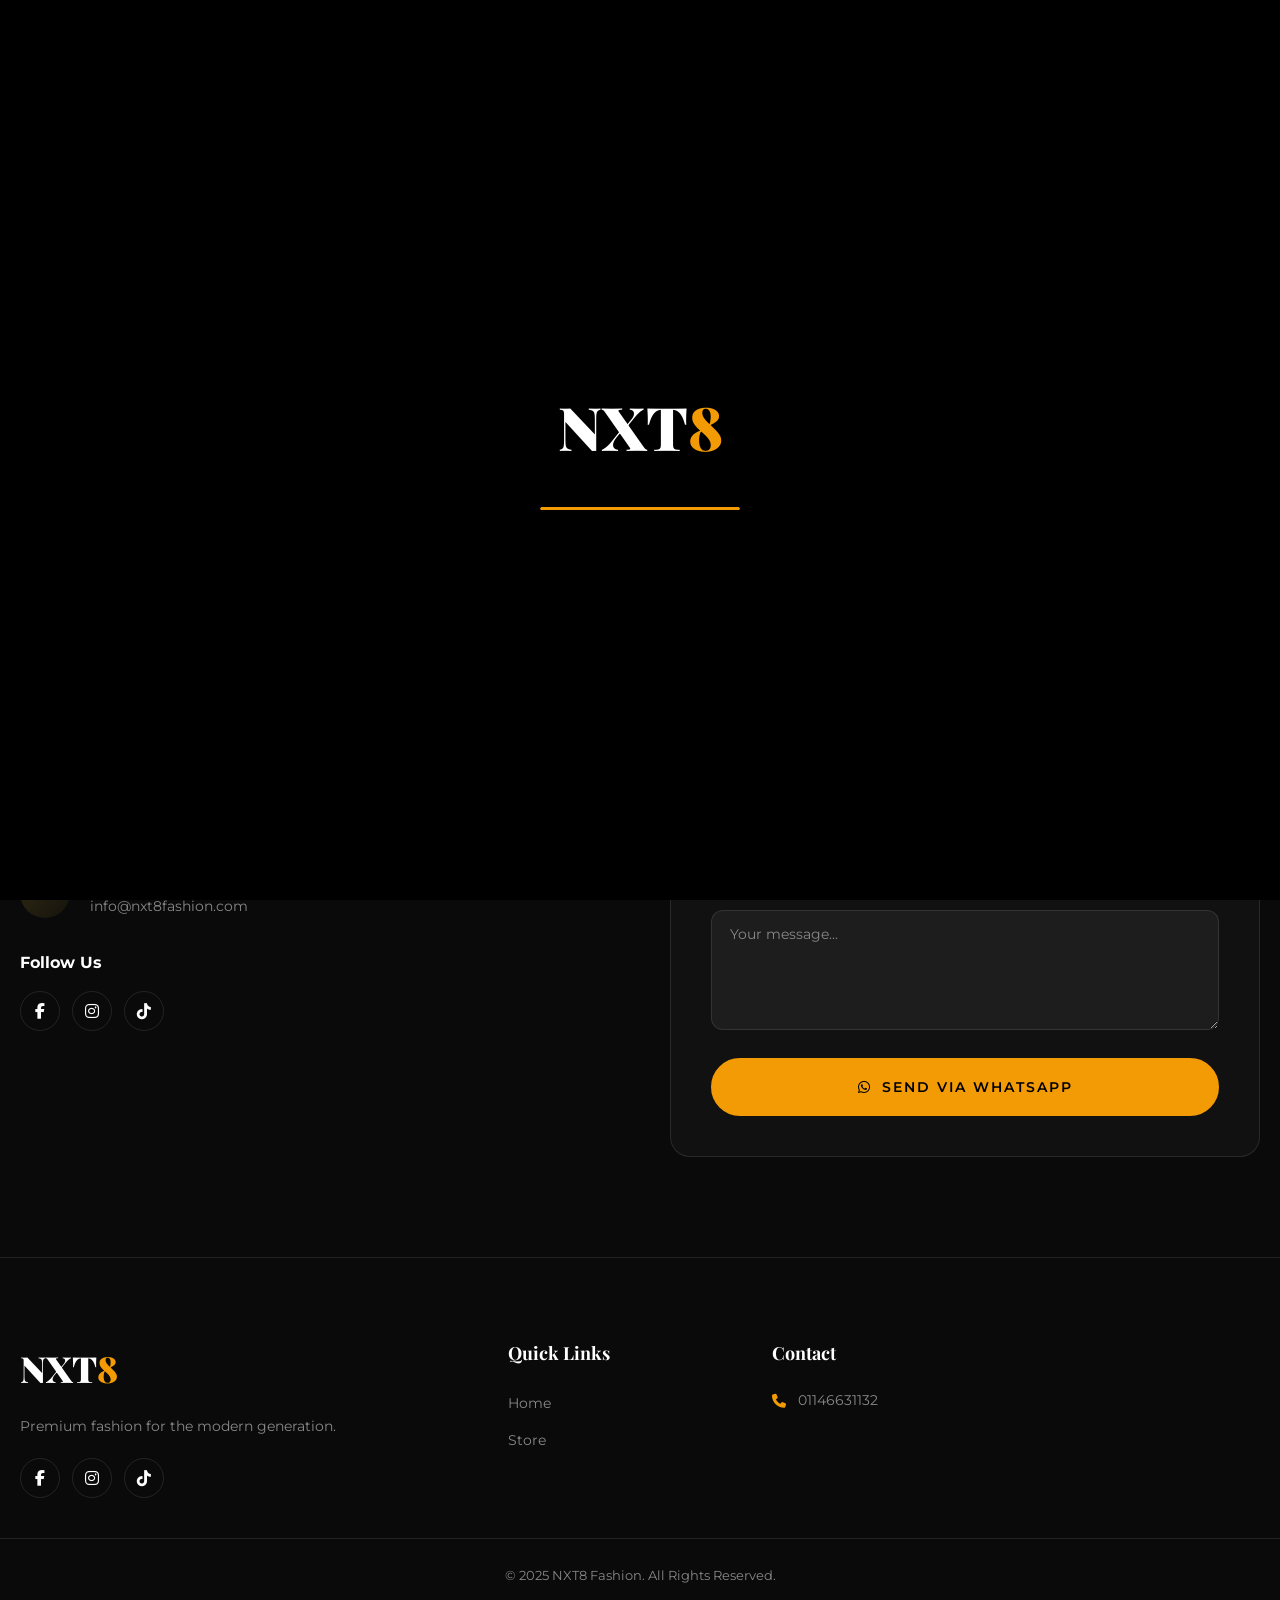
==== contact.html @ 3cc90056 "Add files via upload" ====
<!DOCTYPE html>
<html lang="en">
<head>
    <meta charset="UTF-8">
    <meta name="viewport" content="width=device-width, initial-scale=1.0">
    <title>NXT8 Fashion | Contact Us</title>
    <link rel="stylesheet" href="style.css">
    <link rel="stylesheet" href="https://cdnjs.cloudflare.com/ajax/libs/font-awesome/6.5.0/css/all.min.css">
    <link href="https://fonts.googleapis.com/css2?family=Playfair+Display:wght@400;500;600;700;800;900&family=Montserrat:wght@300;400;500;600;700;800&family=Cormorant+Garamond:wght@300;400;500;600;700&display=swap" rel="stylesheet">
</head>
<body>
    <div class="loader" id="loader">
        <div class="loader-content">
            <div class="loader-logo">NXT<span>8</span></div>
            <div class="loader-bar"><div class="loader-progress"></div></div>
        </div>
    </div>

    <nav class="navbar navbar-dark" id="navbar">
        <div class="nav-container">
            <a href="index.html" class="nav-logo">
                <img src="logo.png" alt="NXT8" class="logo-img" onerror="this.style.display='none'; this.nextElementSibling.style.display='block';">
                <span class="logo-text" style="display:none;">NXT<span class="gold">8</span></span>
            </a>
            <ul class="nav-links" id="navLinks">
                <li><a href="index.html">Home</a></li>
                <li><a href="products.html">Store</a></li>
                <li><a href="about.html">About</a></li>
                <li><a href="services.html">Services</a></li>
                <li><a href="contact.html" class="active">Contact</a></li>
                <li><a href="admin.html" class="admin-link"><i class="fas fa-lock"></i> Admin</a></li>
            </ul>
            <div class="nav-actions">
                <div class="cart-icon" id="cartIcon"><i class="fas fa-shopping-bag"></i><span class="cart-count" id="cartCount">0</span></div>
                <div class="hamburger" id="hamburger"><span></span><span></span><span></span></div>
            </div>
        </div>
    </nav>

    <div class="cart-sidebar" id="cartSidebar">
        <div class="cart-header"><h3>Shopping Bag</h3><button class="cart-close" id="cartClose"><i class="fas fa-times"></i></button></div>
        <div class="cart-items" id="cartItems"></div>
        <div class="cart-footer">
            <div class="cart-total"><span>Total:</span><span id="cartTotal">EGP 0</span></div>
            <button class="btn btn-gold btn-full" onclick="checkoutWhatsApp()">Order via WhatsApp</button>
        </div>
    </div>
    <div class="cart-overlay" id="cartOverlay"></div>

    <section class="page-header">
        <div class="page-header-overlay"></div>
        <div class="container">
            <h1>Contact <span class="gold-text">Us</span></h1>
            <nav class="breadcrumb"><a href="index.html">Home</a> <span>/</span> <span>Contact</span></nav>
        </div>
    </section>

    <section class="section contact-section">
        <div class="container">
            <div class="contact-grid">
                <!-- Contact Info -->
                <div class="contact-info-side" data-aos="fade-right">
                    <h2>Get In <span class="gold-text">Touch</span></h2>
                    <p>Have a question? We'd love to hear from you. Send us a message and we'll respond as soon as possible.</p>
                    <div class="contact-details">
                        <div class="contact-detail">
                            <div class="contact-detail-icon"><i class="fas fa-phone"></i></div>
                            <div>
                                <h4>Phone</h4>
                                <p>01146631132</p>
                            </div>
                        </div>
                        <div class="contact-detail">
                            <div class="contact-detail-icon"><i class="fab fa-whatsapp"></i></div>
                            <div>
                                <h4>WhatsApp</h4>
                                <p>01102612084</p>
                            </div>
                        </div>
                        <div class="contact-detail">
                            <div class="contact-detail-icon"><i class="fas fa-map-marker-alt"></i></div>
                            <div>
                                <h4>Location</h4>
                                <p>Egypt</p>
                            </div>
                        </div>
                        <div class="contact-detail">
                            <div class="contact-detail-icon"><i class="fas fa-envelope"></i></div>
                            <div>
                                <h4>Email</h4>
                                <p>info@nxt8fashion.com</p>
                            </div>
                        </div>
                    </div>
                    <div class="contact-social">
                        <h4>Follow Us</h4>
                        <div class="footer-social">
                            <a href="https://www.facebook.com/profile.php?id=61591100455602" target="_blank"><i class="fab fa-facebook-f"></i></a>
                            <a href="https://www.instagram.com/nxt8fashion221" target="_blank"><i class="fab fa-instagram"></i></a>
                            <a href="https://www.tiktok.com/@nxt8.fashion" target="_blank"><i class="fab fa-tiktok"></i></a>
                        </div>
                    </div>
                </div>
                <!-- Contact Form -->
                <div class="contact-form-side" data-aos="fade-left">
                    <form class="contact-form" id="contactForm">
                        <h3>Send Us a Message</h3>
                        <div class="form-group">
                            <label>Full Name</label>
                            <input type="text" id="contactName" placeholder="Your name" required>
                        </div>
                        <div class="form-group">
                            <label>Phone Number</label>
                            <input type="tel" id="contactPhone" placeholder="Your phone number" required>
                        </div>
                        <div class="form-group">
                            <label>Email Address</label>
                            <input type="email" id="contactEmail" placeholder="Your email" required>
                        </div>
                        <div class="form-group">
                            <label>Message</label>
                            <textarea id="contactMessage" rows="5" placeholder="Your message..." required></textarea>
                        </div>
                        <button type="submit" class="btn btn-gold btn-full btn-lg">
                            <i class="fab fa-whatsapp"></i> Send via WhatsApp
                        </button>
                    </form>
                </div>
            </div>
        </div>
    </section>

    <footer class="footer">
        <div class="footer-top">
            <div class="container">
                <div class="footer-grid">
                    <div class="footer-col">
                        <div class="footer-logo">NXT<span class="gold">8</span></div>
                        <p>Premium fashion for the modern generation.</p>
                        <div class="footer-social">
                            <a href="https://www.facebook.com/profile.php?id=61591100455602" target="_blank"><i class="fab fa-facebook-f"></i></a>
                            <a href="https://www.instagram.com/nxt8fashion221" target="_blank"><i class="fab fa-instagram"></i></a>
                            <a href="https://www.tiktok.com/@nxt8.fashion" target="_blank"><i class="fab fa-tiktok"></i></a>
                        </div>
                    </div>
                    <div class="footer-col">
                        <h4>Quick Links</h4>
                        <ul><li><a href="index.html">Home</a></li><li><a href="products.html">Store</a></li></ul>
                    </div>
                    <div class="footer-col">
                        <h4>Contact</h4>
                        <ul class="contact-info"><li><i class="fas fa-phone"></i> 01146631132</li></ul>
                    </div>
                </div>
            </div>
        </div>
        <div class="footer-bottom"><div class="container"><p>&copy; 2025 NXT8 Fashion. All Rights Reserved.</p></div></div>
    </footer>

    <a href="https://wa.me/201102612084" target="_blank" class="whatsapp-float"><i class="fab fa-whatsapp"></i></a>
    <button class="back-to-top" id="backToTop"><i class="fas fa-chevron-up"></i></button>
    <script src="script.js"></script>
</body>
</html>
---- style.css ----
/* ============================================
   NXT8 FASHION - Premium Clothing Store
   ============================================ */

/* ---- Root Variables ---- */
:root {
    --black: #000000;
    --dark: #0a0a0a;
    --dark-2: #111111;
    --dark-3: #1a1a1a;
    --dark-4: #222222;
    --gray: #888888;
    --light-gray: #cccccc;
    --white: #ffffff;
    --gold: #f29b05;
    --gold-light: #f29b05;
    --gold-dark:  #f29b05;
    --bg-primary: #0a0a0a;
    --bg-secondary: #111111;
    --bg-card: rgba(255,255,255,0.03);
    --glass: rgba(255,255,255,0.05);
    --glass-border: rgba(255,255,255,0.1);
    --transition: all 0.4s cubic-bezier(0.25, 0.46, 0.45, 0.94);
    --shadow: 0 20px 60px rgba(0,0,0,0.5);
    --shadow-gold: 0 10px 40px rgba(212,175,55,0.2);
    --font-primary: 'Montserrat', sans-serif;
    --font-display: 'Playfair Display', serif;
    --font-elegant: 'Cormorant Garamond', serif;
}

/* ---- Reset ---- */
*, *::before, *::after {
    margin: 0;
    padding: 0;
    box-sizing: border-box;
}

html {
    scroll-behavior: smooth;
    font-size: 16px;
    overflow-x: hidden;
}

body {
    font-family: var(--font-primary);
    background: var(--bg-primary);
    color: var(--white);
    line-height: 1.7;
    overflow-x: hidden;
    -webkit-font-smoothing: antialiased;
}

a {
    text-decoration: none;
    color: inherit;
    transition: var(--transition);
}

img {
    max-width: 100%;
    display: block;
}

ul {
    list-style: none;
}

.container {
    max-width: 1300px;
    margin: 0 auto;
    padding: 0 20px;
}

.text-center {
    text-align: center;
}

.gold-text {
    color: var(--gold);
}

.gold {
    color: var(--gold);
}

/* ---- Selection ---- */
::selection {
    background: var(--gold);
    color: var(--black);
}

/* ---- Scrollbar ---- */
::-webkit-scrollbar {
    width: 8px;
}
::-webkit-scrollbar-track {
    background: var(--dark);
}
::-webkit-scrollbar-thumb {
    background: var(--gold);
    border-radius: 4px;
}

/* ============================================
   LOADER
   ============================================ */
.loader {
    position: fixed;
    top: 0;
    left: 0;
    width: 100%;
    height: 100%;
    background: var(--black);
    display: flex;
    align-items: center;
    justify-content: center;
    z-index: 99999;
    transition: opacity 0.6s, visibility 0.6s;
}

.loader.hidden {
    opacity: 0;
    visibility: hidden;
}

.loader-content {
    text-align: center;
}

.loader-logo {
    font-family: var(--font-display);
    font-size: 60px;
    font-weight: 900;
    color: var(--white);
    margin-bottom: 30px;
    animation: pulse 1.5s infinite;
}

.loader-logo span {
    color: var(--gold);
}

.loader-bar {
    width: 200px;
    height: 3px;
    background: var(--dark-3);
    border-radius: 3px;
    overflow: hidden;
    margin: 0 auto 15px;
}

.loader-progress {
    width: 0;
    height: 100%;
    background: linear-gradient(90deg, var(--gold), var(--gold-light));
    border-radius: 3px;
    animation: loading 1.5s ease-in-out forwards;
}

.loader-text {
    color: var(--gray);
    font-size: 12px;
    letter-spacing: 3px;
    text-transform: uppercase;
}

@keyframes loading {
    0% { width: 0; }
    100% { width: 100%; }
}

@keyframes pulse {
    0%, 100% { opacity: 1; }
    50% { opacity: 0.5; }
}

/* ============================================
   CUSTOM CURSOR
   ============================================ */
.custom-cursor {
    width: 8px;
    height: 8px;
    background: var(--gold);
    border-radius: 50%;
    position: fixed;
    pointer-events: none;
    z-index: 99998;
    transition: transform 0.1s;
}

.cursor-follower {
    width: 35px;
    height: 35px;
    border: 1px solid var(--gold);
    border-radius: 50%;
    position: fixed;
    pointer-events: none;
    z-index: 99997;
    transition: transform 0.3s, width 0.3s, height 0.3s;
    transform: translate(-50%, -50%);
}

@media (max-width: 768px) {
    .custom-cursor, .cursor-follower {
        display: none;
    }
}

/* ============================================
   NAVIGATION
   ============================================ */
.navbar {
    position: fixed;
    top: 0;
    left: 0;
    width: 100%;
    z-index: 1000;
    padding: 20px 0;
    transition: var(--transition);
}

.navbar.scrolled {
    background: rgba(10,10,10,0.95);
    backdrop-filter: blur(20px);
    padding: 12px 0;
    border-bottom: 1px solid var(--glass-border);
}

.navbar-dark {
    background: rgba(10,10,10,0.95);
    backdrop-filter: blur(20px);
    border-bottom: 1px solid var(--glass-border);
}

.nav-container {
    max-width: 1300px;
    margin: 0 auto;
    padding: 0 20px;
    display: flex;
    align-items: center;
    justify-content: space-between;
}

.nav-logo {
    display: flex;
    align-items: center;
}

.logo-img {
    height: 45px;
    width: auto;
}

.logo-text {
    font-family: var(--font-display);
    font-size: 32px;
    font-weight: 900;
    letter-spacing: 2px;
}

.nav-links {
    display: flex;
    align-items: center;
    gap: 35px;
}

.nav-links a {
    font-size: 13px;
    font-weight: 500;
    letter-spacing: 2px;
    text-transform: uppercase;
    color: var(--light-gray);
    position: relative;
    padding: 5px 0;
}

.nav-links a::after {
    content: '';
    position: absolute;
    bottom: 0;
    left: 0;
    width: 0;
    height: 2px;
    background: var(--gold);
    transition: var(--transition);
}

.nav-links a:hover,
.nav-links a.active {
    color: var(--gold);
}

.nav-links a:hover::after,
.nav-links a.active::after {
    width: 100%;
}

.admin-link {
    color: var(--gold) !important;
    font-size: 12px !important;
}

.nav-actions {
    display: flex;
    align-items: center;
    gap: 20px;
}

.cart-icon {
    position: relative;
    cursor: pointer;
    font-size: 20px;
    color: var(--white);
    transition: var(--transition);
}

.cart-icon:hover {
    color: var(--gold);
}

.cart-count {
    position: absolute;
    top: -8px;
    right: -10px;
    background: var(--gold);
    color: var(--black);
    font-size: 10px;
    font-weight: 700;
    width: 18px;
    height: 18px;
    border-radius: 50%;
    display: flex;
    align-items: center;
    justify-content: center;
}

.hamburger {
    display: none;
    flex-direction: column;
    gap: 5px;
    cursor: pointer;
    z-index: 1001;
}

.hamburger span {
    width: 25px;
    height: 2px;
    background: var(--white);
    transition: var(--transition);
}

.hamburger.active span:nth-child(1) {
    transform: rotate(45deg) translate(5px, 5px);
}

.hamburger.active span:nth-child(2) {
    opacity: 0;
}

.hamburger.active span:nth-child(3) {
    transform: rotate(-45deg) translate(5px, -5px);
}

@media (max-width: 968px) {
    .hamburger {
        display: flex;
    }
    .nav-links {
        position: fixed;
        top: 0;
        right: -100%;
        width: 300px;
        height: 100vh;
        background: rgba(10,10,10,0.98);
        backdrop-filter: blur(20px);
        flex-direction: column;
        justify-content: center;
        gap: 30px;
        transition: var(--transition);
        border-left: 1px solid var(--glass-border);
    }
    .nav-links.active {
        right: 0;
    }
    .nav-links a {
        font-size: 16px;
    }
}

/* ============================================
   CART SIDEBAR
   ============================================ */
.cart-sidebar {
    position: fixed;
    top: 0;
    right: -420px;
    width: 400px;
    max-width: 100%;
    height: 100vh;
    background: var(--dark-2);
    z-index: 10001;
    transition: var(--transition);
    display: flex;
    flex-direction: column;
    border-left: 1px solid var(--glass-border);
}

.cart-sidebar.active {
    right: 0;
}

.cart-header {
    display: flex;
    justify-content: space-between;
    align-items: center;
    padding: 25px;
    border-bottom: 1px solid var(--glass-border);
}

.cart-header h3 {
    font-family: var(--font-display);
    font-size: 22px;
}

.cart-close {
    background: none;
    border: none;
    color: var(--white);
    font-size: 20px;
    cursor: pointer;
    transition: var(--transition);
}

.cart-close:hover {
    color: var(--gold);
    transform: rotate(90deg);
}

.cart-items {
    flex: 1;
    overflow-y: auto;
    padding: 20px;
}

.cart-item {
    display: flex;
    gap: 15px;
    padding: 15px 0;
    border-bottom: 1px solid var(--glass-border);
    animation: fadeInUp 0.3s ease;
}

.cart-item-img {
    width: 80px;
    height: 80px;
    border-radius: 10px;
    overflow: hidden;
    background: var(--dark-3);
    flex-shrink: 0;
    display: flex;
    align-items: center;
    justify-content: center;
}

.cart-item-img img {
    width: 100%;
    height: 100%;
    object-fit: cover;
}

.cart-item-img i {
    font-size: 24px;
    color: var(--gray);
}

.cart-item-info {
    flex: 1;
}

.cart-item-info h4 {
    font-size: 14px;
    margin-bottom: 5px;
}

.cart-item-info p {
    font-size: 12px;
    color: var(--gray);
}

.cart-item-price {
    color: var(--gold);
    font-weight: 600;
    font-size: 14px;
    margin-top: 5px;
}

.cart-item-remove {
    background: none;
    border: none;
    color: #f44336;
    cursor: pointer;
    font-size: 14px;
    align-self: flex-start;
    transition: var(--transition);
}

.cart-item-remove:hover {
    transform: scale(1.2);
}

.cart-footer {
    padding: 25px;
    border-top: 1px solid var(--glass-border);
}

.cart-total {
    display: flex;
    justify-content: space-between;
    font-size: 18px;
    font-weight: 700;
    margin-bottom: 15px;
    font-family: var(--font-display);
}

.cart-total span:last-child {
    color: var(--gold);
}

.cart-overlay {
    position: fixed;
    top: 0;
    left: 0;
    width: 100%;
    height: 100%;
    background: rgba(0,0,0,0.7);
    z-index: 10000;
    opacity: 0;
    visibility: hidden;
    transition: var(--transition);
}

.cart-overlay.active {
    opacity: 1;
    visibility: visible;
}

/* ============================================
   BUTTONS
   ============================================ */
.btn {
    display: inline-flex;
    align-items: center;
    gap: 10px;
    padding: 14px 35px;
    border: 2px solid transparent;
    border-radius: 50px;
    font-family: var(--font-primary);
    font-size: 13px;
    font-weight: 600;
    letter-spacing: 2px;
    text-transform: uppercase;
    cursor: pointer;
    transition: var(--transition);
    position: relative;
    overflow: hidden;
}

.btn-gold {
    background: linear-gradient(135deg, var(--gold), var(--gold-dark));
    color: var(--black);
    border-color: var(--gold);
}

.btn-gold:hover {
    background: transparent;
    color: var(--gold);
    box-shadow: var(--shadow-gold);
    transform: translateY(-2px);
}

.btn-outline {
    background: transparent;
    color: var(--white);
    border-color: var(--white);
}

.btn-outline:hover {
    background: var(--white);
    color: var(--black);
    transform: translateY(-2px);
}

.btn-lg {
    padding: 18px 45px;
    font-size: 14px;
}

.btn-sm {
    padding: 10px 20px;
    font-size: 11px;
}

.btn-full {
    width: 100%;
    justify-content: center;
}

/* ============================================
   HERO SECTION
   ============================================ */
.hero {
    position: relative;
    height: 100vh;
    min-height: 700px;
    display: flex;
    align-items: center;
    justify-content: center;
    overflow: hidden;
}

.hero-bg {
    position: absolute;
    top: 0;
    left: 0;
    width: 100%;
    height: 100%;
    background:
        linear-gradient(135deg, rgba(0,0,0,0.8) 0%, rgba(0,0,0,0.4) 50%, rgba(0,0,0,0.8) 100%),
        linear-gradient(45deg, #0a0a0a, #1a1a2e, #16213e, #0a0a0a);
    background-size: 400% 400%;
    animation: gradientShift 15s ease infinite;
}

@keyframes gradientShift {
    0% { background-position: 0% 50%; }
    50% { background-position: 100% 50%; }
    100% { background-position: 0% 50%; }
}

.hero-overlay {
    position: absolute;
    top: 0;
    left: 0;
    width: 100%;
    height: 100%;
    background: radial-gradient(ellipse at center, transparent 0%, rgba(0,0,0,0.5) 100%);
}

.hero-particles {
    position: absolute;
    top: 0;
    left: 0;
    width: 100%;
    height: 100%;
}

.particle {
    position: absolute;
    width: 4px;
    height: 4px;
    background: var(--gold);
    border-radius: 50%;
    opacity: 0;
    animation: float 6s infinite;
}

@keyframes float {
    0% { opacity: 0; transform: translateY(100vh) scale(0); }
    50% { opacity: 0.6; }
    100% { opacity: 0; transform: translateY(-100px) scale(1); }
}

.hero-content {
    position: relative;
    z-index: 2;
    text-align: center;
    padding: 0 20px;
    max-width: 900px;
}

.hero-badge {
    display: inline-block;
    padding: 10px 30px;
    border: 1px solid var(--gold);
    border-radius: 50px;
    font-size: 12px;
    letter-spacing: 4px;
    color: var(--gold);
    margin-bottom: 30px;
    animation: fadeInDown 1s ease;
}

.hero-title {
    font-family: var(--font-display);
    font-size: clamp(40px, 8vw, 90px);
    font-weight: 900;
    line-height: 1.1;
    margin-bottom: 25px;
    animation: fadeInUp 1s ease 0.2s both;
}

.hero-line {
    display: block;
}

.hero-subtitle {
    font-size: clamp(14px, 2vw, 18px);
    color: var(--light-gray);
    max-width: 600px;
    margin: 0 auto 40px;
    animation: fadeInUp 1s ease 0.4s both;
}

.hero-buttons {
    display: flex;
    gap: 20px;
    justify-content: center;
    flex-wrap: wrap;
    animation: fadeInUp 1s ease 0.6s both;
}

.hero-stats {
    display: flex;
    justify-content: center;
    gap: 60px;
    margin-top: 60px;
    animation: fadeInUp 1s ease 0.8s both;
}

.stat-item {
    text-align: center;
}

.stat-number {
    font-family: var(--font-display);
    font-size: 36px;
    font-weight: 700;
    color: var(--gold);
    display: block;
}

.stat-label {
    font-size: 12px;
    letter-spacing: 2px;
    text-transform: uppercase;
    color: var(--gray);
}

.hero-scroll {
    position: absolute;
    bottom: 40px;
    left: 50%;
    transform: translateX(-50%);
    z-index: 2;
}

.scroll-indicator {
    display: flex;
    flex-direction: column;
    align-items: center;
    gap: 10px;
    color: var(--gray);
    font-size: 11px;
    letter-spacing: 3px;
    text-transform: uppercase;
}

.scroll-line {
    width: 1px;
    height: 40px;
    background: linear-gradient(to bottom, var(--gold), transparent);
    animation: scrollLine 2s infinite;
}

@keyframes scrollLine {
    0% { height: 0; opacity: 0; }
    50% { height: 40px; opacity: 1; }
    100% { height: 0; opacity: 0; }
}

@keyframes fadeInUp {
    from { opacity: 0; transform: translateY(30px); }
    to { opacity: 1; transform: translateY(0); }
}

@keyframes fadeInDown {
    from { opacity: 0; transform: translateY(-30px); }
    to { opacity: 1; transform: translateY(0); }
}

/* ============================================
   SECTIONS
   ============================================ */
.section {
    padding: 100px 0;
}

.section-header {
    text-align: center;
    margin-bottom: 60px;
}

.section-tag {
    display: inline-block;
    font-size: 12px;
    letter-spacing: 4px;
    text-transform: uppercase;
    color: var(--gold);
    margin-bottom: 15px;
}

.section-title {
    font-family: var(--font-display);
    font-size: clamp(30px, 5vw, 48px);
    font-weight: 700;
    margin-bottom: 15px;
}

.section-line {
    width: 60px;
    height: 3px;
    background: var(--gold);
    margin: 0 auto;
}

/* ============================================
   CATEGORIES
   ============================================ */
.categories-grid {
    display: grid;
    grid-template-columns: repeat(4, 1fr);
    gap: 25px;
}

.category-card {
    position: relative;
    border-radius: 20px;
    overflow: hidden;
    height: 350px;
    cursor: pointer;
    transition: var(--transition);
}

.category-card:hover {
    transform: translateY(-10px);
    box-shadow: var(--shadow);
}

.category-img {
    width: 100%;
    height: 100%;
    display: flex;
    align-items: center;
    justify-content: center;
    transition: var(--transition);
}

.category-card:hover .category-img {
    transform: scale(1.05);
}

.category-overlay {
    position: absolute;
    bottom: 0;
    left: 0;
    width: 100%;
    padding: 30px;
    background: linear-gradient(to top, rgba(0,0,0,0.9), transparent);
}

.category-overlay h3 {
    font-family: var(--font-display);
    font-size: 24px;
    margin-bottom: 5px;
}

.category-overlay p {
    font-size: 13px;
    color: var(--gold);
}

.category-arrow {
    position: absolute;
    right: 30px;
    bottom: 30px;
    width: 40px;
    height: 40px;
    background: var(--gold);
    color: var(--black);
    border-radius: 50%;
    display: flex;
    align-items: center;
    justify-content: center;
    transform: translateX(10px);
    opacity: 0;
    transition: var(--transition);
}

.category-card:hover .category-arrow {
    transform: translateX(0);
    opacity: 1;
}

@media (max-width: 968px) {
    .categories-grid {
        grid-template-columns: repeat(2, 1fr);
    }
    .category-card {
        height: 250px;
    }
}

@media (max-width: 480px) {
    .categories-grid {
        grid-template-columns: 1fr;
    }
}

/* ============================================
   PRODUCT CARDS
   ============================================ */
.products-slider {
    display: flex;
    gap: 25px;
    overflow-x: auto;
    scroll-snap-type: x mandatory;
    -webkit-overflow-scrolling: touch;
    padding: 20px 0;
    scrollbar-width: none;
}

.products-slider::-webkit-scrollbar {
    display: none;
}

.slider-controls {
    display: flex;
    justify-content: center;
    gap: 15px;
    margin-top: 30px;
}

.slider-btn {
    width: 50px;
    height: 50px;
    border-radius: 50%;
    border: 1px solid var(--glass-border);
    background: var(--glass);
    color: var(--white);
    cursor: pointer;
    transition: var(--transition);
    display: flex;
    align-items: center;
    justify-content: center;
    font-size: 16px;
}

.slider-btn:hover {
    background: var(--gold);
    color: var(--black);
    border-color: var(--gold);
}

.product-card {
    flex: 0 0 280px;
    scroll-snap-align: start;
    background: var(--bg-card);
    border: 1px solid var(--glass-border);
    border-radius: 20px;
    overflow: hidden;
    transition: var(--transition);
    position: relative;
}

.product-card:hover {
    transform: translateY(-10px);
    box-shadow: var(--shadow);
    border-color: rgba(212,175,55,0.3);
}

.product-image {
    position: relative;
    height: 300px;
    background: var(--dark-3);
    overflow: hidden;
    display: flex;
    align-items: center;
    justify-content: center;
}

.product-image img {
    width: 100%;
    height: 100%;
    object-fit: cover;
    transition: var(--transition);
}

.product-card:hover .product-image img {
    transform: scale(1.1);
}

.product-image .placeholder-icon {
    font-size: 60px;
    color: var(--dark-4);
}

.product-badge {
    position: absolute;
    top: 15px;
    left: 15px;
    padding: 6px 14px;
    background: var(--gold);
    color: var(--black);
    font-size: 11px;
    font-weight: 700;
    border-radius: 20px;
    letter-spacing: 1px;
}

.product-badge.sale {
    background: #f44336;
    color: var(--white);
}

.product-badge.new {
    background: var(--gold);
}

.product-wishlist {
    position: absolute;
    top: 15px;
    right: 15px;
    width: 35px;
    height: 35px;
    border-radius: 50%;
    background: rgba(0,0,0,0.5);
    backdrop-filter: blur(10px);
    border: none;
    color: var(--white);
    cursor: pointer;
    display: flex;
    align-items: center;
    justify-content: center;
    transition: var(--transition);
    font-size: 14px;
}

.product-wishlist:hover {
    background: var(--gold);
    color: var(--black);
}

.product-info {
    padding: 20px;
}

.product-category-label {
    font-size: 11px;
    color: var(--gold);
    text-transform: uppercase;
    letter-spacing: 2px;
    margin-bottom: 8px;
}

.product-name {
    font-family: var(--font-display);
    font-size: 18px;
    font-weight: 600;
    margin-bottom: 10px;
    display: -webkit-box;
    -webkit-box-orient: vertical;
    overflow: hidden;
}

.product-price {
    display: flex;
    align-items: center;
    gap: 10px;
    margin-bottom: 15px;
}

.product-price .current {
    font-size: 20px;
    font-weight: 700;
    color: var(--gold);
}

.product-price .original {
    font-size: 14px;
    color: var(--gray);
    text-decoration: line-through;
}

.product-sizes {
    display: flex;
    gap: 8px;
    margin-bottom: 15px;
    flex-wrap: wrap;
}

.size-btn {
    width: 36px;
    height: 36px;
    border-radius: 8px;
    border: 1px solid var(--glass-border);
    background: transparent;
    color: var(--white);
    font-size: 11px;
    cursor: pointer;
    transition: var(--transition);
    display: flex;
    align-items: center;
    justify-content: center;
}

.size-btn:hover,
.size-btn.active {
    border-color: var(--gold);
    background: var(--gold);
    color: var(--black);
}

.product-actions {
    display: flex;
    gap: 10px;
}

.product-actions .btn {
    padding: 10px 15px;
    font-size: 11px;
    flex: 1;
    justify-content: center;
    letter-spacing: 1px;
}

/* ============================================
   PROMO BANNER
   ============================================ */
.promo-banner {
    padding: 100px 20px;
    background: linear-gradient(135deg, var(--dark-2) 0%, rgba(212,175,55,0.1) 50%, var(--dark-2) 100%);
    text-align: center;
    position: relative;
    overflow: hidden;
}

.promo-banner::before {
    content: '';
    position: absolute;
    top: 0;
    left: 0;
    width: 100%;
    height: 1px;
    background: linear-gradient(90deg, transparent, var(--gold), transparent);
}

.promo-banner::after {
    content: '';
    position: absolute;
    bottom: 0;
    left: 0;
    width: 100%;
    height: 1px;
    background: linear-gradient(90deg, transparent, var(--gold), transparent);
}

.promo-tag {
    font-size: 12px;
    letter-spacing: 5px;
    color: var(--gold);
    display: block;
    margin-bottom: 15px;
}

.promo-content h2 {
    font-family: var(--font-display);
    font-size: clamp(36px, 6vw, 64px);
    font-weight: 900;
    margin-bottom: 15px;
}

.promo-content p {
    font-size: 16px;
    color: var(--light-gray);
    max-width: 500px;
    margin: 0 auto 30px;
}

/* ============================================
   ARRIVALS GRID
   ============================================ */
.arrivals-grid {
    display: grid;
    grid-template-columns: repeat(4, 1fr);
    gap: 25px;
}

@media (max-width: 968px) {
    .arrivals-grid {
        grid-template-columns: repeat(2, 1fr);
    }
}

@media (max-width: 480px) {
    .arrivals-grid {
        grid-template-columns: 1fr;
    }
}

/* ============================================
   FEATURES
   ============================================ */
.features-grid {
    display: grid;
    grid-template-columns: repeat(4, 1fr);
    gap: 30px;
}

.feature-card {
    text-align: center;
    padding: 40px 25px;
    background: var(--bg-card);
    border: 1px solid var(--glass-border);
    border-radius: 20px;
    transition: var(--transition);
}

.feature-card:hover {
    transform: translateY(-10px);
    border-color: rgba(212,175,55,0.3);
    box-shadow: var(--shadow-gold);
}

.feature-icon {
    width: 70px;
    height: 70px;
    border-radius: 50%;
    background: linear-gradient(135deg, rgba(212,175,55,0.2), rgba(212,175,55,0.05));
    display: flex;
    align-items: center;
    justify-content: center;
    margin: 0 auto 20px;
    font-size: 28px;
    color: var(--gold);
}

.feature-card h3 {
    font-family: var(--font-display);
    font-size: 20px;
    margin-bottom: 10px;
}

.feature-card p {
    font-size: 14px;
    color: var(--gray);
}

@media (max-width: 968px) {
    .features-grid {
        grid-template-columns: repeat(2, 1fr);
    }
}

@media (max-width: 480px) {
    .features-grid {
        grid-template-columns: 1fr;
    }
}

/* ============================================
   REVIEWS
   ============================================ */
.reviews-section {
    background: var(--bg-secondary);
}

.reviews-slider {
    display: grid;
    grid-template-columns: repeat(3, 1fr);
    gap: 30px;
}

.review-card {
    background: var(--bg-card);
    border: 1px solid var(--glass-border);
    border-radius: 20px;
    padding: 35px;
    transition: var(--transition);
}

.review-card:hover {
    border-color: rgba(212,175,55,0.3);
    transform: translateY(-5px);
}

.review-stars {
    color: var(--gold);
    margin-bottom: 20px;
    font-size: 14px;
    display: flex;
    gap: 3px;
}

.review-text {
    font-size: 15px;
    font-style: italic;
    color: var(--light-gray);
    margin-bottom: 25px;
    line-height: 1.8;
}

.review-author {
    display: flex;
    align-items: center;
    gap: 15px;
}

.review-avatar {
    width: 45px;
    height: 45px;
    border-radius: 50%;
    background: linear-gradient(135deg, var(--gold), var(--gold-dark));
    color: var(--black);
    display: flex;
    align-items: center;
    justify-content: center;
    font-weight: 700;
    font-size: 18px;
}

.review-author h4 {
    font-size: 15px;
    margin-bottom: 3px;
}

.review-author span {
    font-size: 12px;
    color: var(--gold);
}

@media (max-width: 968px) {
    .reviews-slider {
        grid-template-columns: 1fr;
    }
}

/* ============================================
   NEWSLETTER
   ============================================ */
.newsletter-section {
    padding: 100px 20px;
    background: linear-gradient(135deg, var(--dark) 0%, rgba(212,175,55,0.08) 100%);
    position: relative;
    overflow: hidden;
}

.newsletter-content {
    text-align: center;
    max-width: 600px;
    margin: 0 auto;
}

.newsletter-icon {
    font-size: 40px;
    color: var(--gold);
    margin-bottom: 20px;
}

.newsletter-content h2 {
    font-family: var(--font-display);
    font-size: 36px;
    margin-bottom: 15px;
}

.newsletter-content p {
    color: var(--gray);
    margin-bottom: 30px;
}

.newsletter-form {
    display: flex;
    gap: 15px;
}

.newsletter-form input {
    flex: 1;
    padding: 16px 25px;
    background: var(--glass);
    border: 1px solid var(--glass-border);
    border-radius: 50px;
    color: var(--white);
    font-family: var(--font-primary);
    font-size: 14px;
    outline: none;
    transition: var(--transition);
}

.newsletter-form input:focus {
    border-color: var(--gold);
}

.newsletter-form input::placeholder {
    color: var(--gray);
}

@media (max-width: 576px) {
    .newsletter-form {
        flex-direction: column;
    }
}

/* ============================================
   INSTAGRAM GRID
   ============================================ */
.instagram-grid {
    display: grid;
    grid-template-columns: repeat(6, 1fr);
    gap: 15px;
}

.insta-item {
    aspect-ratio: 1;
    border-radius: 15px;
    overflow: hidden;
    display: flex;
    align-items: center;
    justify-content: center;
    cursor: pointer;
    transition: var(--transition);
    position: relative;
}

.insta-item i {
    font-size: 30px;
    color: var(--white);
    opacity: 0;
    transform: scale(0.5);
    transition: var(--transition);
}

.insta-item:hover {
    transform: scale(1.05);
}

.insta-item:hover i {
    opacity: 1;
    transform: scale(1);
}

@media (max-width: 768px) {
    .instagram-grid {
        grid-template-columns: repeat(3, 1fr);
    }
}

/* ============================================
   FOOTER
   ============================================ */
.footer {
    background: var(--dark);
    border-top: 1px solid var(--glass-border);
}

.footer-top {
    padding: 80px 0 40px;
}

.footer-grid {
    display: grid;
    grid-template-columns: 2fr 1fr 1fr 1fr;
    gap: 40px;
}

.footer-logo {
    font-family: var(--font-display);
    font-size: 36px;
    font-weight: 900;
    margin-bottom: 15px;
}

.footer-col p {
    color: var(--gray);
    font-size: 14px;
    margin-bottom: 20px;
}

.footer-social {
    display: flex;
    gap: 12px;
}

.footer-social a {
    width: 40px;
    height: 40px;
    border-radius: 50%;
    border: 1px solid var(--glass-border);
    display: flex;
    align-items: center;
    justify-content: center;
    font-size: 16px;
    color: var(--white);
    transition: var(--transition);
}

.footer-social a:hover {
    background: var(--gold);
    color: var(--black);
    border-color: var(--gold);
    transform: translateY(-3px);
}

.footer-col h4 {
    font-family: var(--font-display);
    font-size: 18px;
    margin-bottom: 20px;
    color: var(--white);
}

.footer-col ul li {
    margin-bottom: 10px;
}

.footer-col ul li a {
    color: var(--gray);
    font-size: 14px;
    transition: var(--transition);
}

.footer-col ul li a:hover {
    color: var(--gold);
    padding-left: 5px;
}

.contact-info li {
    display: flex;
    align-items: center;
    gap: 10px;
    color: var(--gray);
    font-size: 14px;
}

.contact-info li i {
    color: var(--gold);
    width: 16px;
}

.footer-bottom {
    padding: 25px 0;
    border-top: 1px solid var(--glass-border);
    text-align: center;
}

.footer-bottom p {
    color: var(--gray);
    font-size: 13px;
}

@media (max-width: 768px) {
    .footer-grid {
        grid-template-columns: 1fr 1fr;
    }
}

@media (max-width: 480px) {
    .footer-grid {
        grid-template-columns: 1fr;
    }
}

/* ============================================
   WHATSAPP FLOAT
   ============================================ */
.whatsapp-float {
    position: fixed;
    bottom: 30px;
    left: 30px;
    width: 60px;
    height: 60px;
    background: #25D366;
    color: var(--white);
    border-radius: 50%;
    display: flex;
    align-items: center;
    justify-content: center;
    font-size: 28px;
    z-index: 999;
    box-shadow: 0 5px 20px rgba(37,211,102,0.4);
    animation: whatsappPulse 2s infinite;
    transition: var(--transition);
}

.whatsapp-float:hover {
    transform: scale(1.1);
    box-shadow: 0 8px 30px rgba(37,211,102,0.6);
}

@keyframes whatsappPulse {
    0% { box-shadow: 0 0 0 0 rgba(37,211,102,0.5); }
    70% { box-shadow: 0 0 0 15px rgba(37,211,102,0); }
    100% { box-shadow: 0 0 0 0 rgba(37,211,102,0); }
}

/* ============================================
   BACK TO TOP
   ============================================ */
.back-to-top {
    position: fixed;
    bottom: 30px;
    right: 30px;
    width: 50px;
    height: 50px;
    border-radius: 50%;
    background: var(--gold);
    color: var(--black);
    border: none;
    cursor: pointer;
    font-size: 18px;
    z-index: 999;
    opacity: 0;
    visibility: hidden;
    transform: translateY(20px);
    transition: var(--transition);
    display: flex;
    align-items: center;
    justify-content: center;
}

.back-to-top.visible {
    opacity: 1;
    visibility: visible;
    transform: translateY(0);
}

.back-to-top:hover {
    transform: translateY(-3px);
    box-shadow: var(--shadow-gold);
}

/* ============================================
   PAGE HEADER
   ============================================ */
.page-header {
    position: relative;
    padding: 160px 0 80px;
    background: linear-gradient(135deg, #0a0a0a, #1a1a2e, #0a0a0a);
    text-align: center;
    overflow: hidden;
}

.page-header-overlay {
    position: absolute;
    top: 0;
    left: 0;
    width: 100%;
    height: 100%;
    background: radial-gradient(ellipse at center, rgba(212,175,55,0.05) 0%, transparent 70%);
}

.page-header h1 {
    font-family: var(--font-display);
    font-size: clamp(36px, 6vw, 56px);
    font-weight: 900;
    margin-bottom: 15px;
    position: relative;
}

.breadcrumb {
    position: relative;
    font-size: 14px;
    color: var(--gray);
}

.breadcrumb a {
    color: var(--gold);
}

.breadcrumb span {
    margin: 0 8px;
}

/* ============================================
   STORE PAGE
   ============================================ */
.store-layout {
    display: grid;
    grid-template-columns: 280px 1fr;
    gap: 40px;
}

.store-filters {
    position: sticky;
    top: 100px;
    height: fit-content;
}

.filter-header {
    display: flex;
    justify-content: space-between;
    align-items: center;
    margin-bottom: 30px;
}

.filter-header h3 {
    font-family: var(--font-display);
    font-size: 24px;
}

.filter-close {
    display: none;
    background: none;
    border: none;
    color: var(--white);
    font-size: 20px;
    cursor: pointer;
}

.filter-group {
    margin-bottom: 30px;
    padding-bottom: 30px;
    border-bottom: 1px solid var(--glass-border);
}

.filter-group h4 {
    font-size: 14px;
    font-weight: 600;
    letter-spacing: 1px;
    text-transform: uppercase;
    margin-bottom: 15px;
    color: var(--gold);
}

.search-box {
    position: relative;
}

.search-box input {
    width: 100%;
    padding: 12px 40px 12px 15px;
    background: var(--glass);
    border: 1px solid var(--glass-border);
    border-radius: 10px;
    color: var(--white);
    font-family: var(--font-primary);
    font-size: 14px;
    outline: none;
    transition: var(--transition);
}

.search-box input:focus {
    border-color: var(--gold);
}

.search-box input::placeholder {
    color: var(--gray);
}

.search-box i {
    position: absolute;
    right: 15px;
    top: 50%;
    transform: translateY(-50%);
    color: var(--gray);
}

.filter-options {
    display: flex;
    flex-direction: column;
    gap: 12px;
}

.filter-option {
    display: flex;
    align-items: center;
    gap: 10px;
    cursor: pointer;
    font-size: 14px;
    color: var(--light-gray);
    transition: var(--transition);
}

.filter-option:hover {
    color: var(--gold);
}

.filter-option input[type="radio"] {
    appearance: none;
    width: 18px;
    height: 18px;
    border: 2px solid var(--glass-border);
    border-radius: 50%;
    cursor: pointer;
    transition: var(--transition);
    position: relative;
}

.filter-option input[type="radio"]:checked {
    border-color: var(--gold);
}

.filter-option input[type="radio"]:checked::after {
    content: '';
    position: absolute;
    top: 50%;
    left: 50%;
    transform: translate(-50%, -50%);
    width: 8px;
    height: 8px;
    background: var(--gold);
    border-radius: 50%;
}

.price-range input[type="range"] {
    width: 100%;
    height: 4px;
    background: var(--dark-3);
    border-radius: 4px;
    outline: none;
    margin-bottom: 10px;
}

.price-range input[type="range"]::-webkit-slider-thumb {
    -webkit-appearance: none;
    width: 20px;
    height: 20px;
    background: var(--gold);
    border-radius: 50%;
    cursor: pointer;
}

.price-labels {
    display: flex;
    justify-content: space-between;
    font-size: 13px;
    color: var(--gray);
}

.filter-select {
    width: 100%;
    padding: 12px 15px;
    background: var(--glass);
    border: 1px solid var(--glass-border);
    border-radius: 10px;
    color: var(--white);
    font-family: var(--font-primary);
    font-size: 14px;
    outline: none;
    cursor: pointer;
}

.filter-select option {
    background: var(--dark-2);
}

.store-toolbar {
    display: flex;
    justify-content: space-between;
    align-items: center;
    margin-bottom: 30px;
}

.store-toolbar .btn {
    display: none;
}

.products-count {
    font-size: 14px;
    color: var(--gray);
}

.products-grid {
    display: grid;
    grid-template-columns: repeat(3, 1fr);
    gap: 25px;
}

.products-grid .product-card {
    flex: unset;
}

.no-products {
    text-align: center;
    padding: 80px 20px;
    color: var(--gray);
}

.no-products i {
    font-size: 60px;
    color: var(--dark-4);
    margin-bottom: 20px;
}

.no-products h3 {
    font-family: var(--font-display);
    margin-bottom: 10px;
    color: var(--white);
}

@media (max-width: 1024px) {
    .products-grid {
        grid-template-columns: repeat(2, 1fr);
    }
}

@media (max-width: 768px) {
    .store-layout {
        grid-template-columns: 1fr;
    }
    .store-filters {
        position: fixed;
        top: 0;
        left: -100%;
        width: 300px;
        height: 100vh;
        background: var(--dark-2);
        z-index: 10002;
        padding: 30px;
        overflow-y: auto;
        transition: var(--transition);
    }
    .store-filters.active {
        left: 0;
    }
    .filter-close {
        display: block;
    }
    .store-toolbar .btn {
        display: inline-flex;
    }
}

@media (max-width: 480px) {
    .products-grid {
        grid-template-columns: 1fr;
    }
}

/* ============================================
   ABOUT PAGE
   ============================================ */
.about-grid {
    display: grid;
    grid-template-columns: 1fr 1fr;
    gap: 60px;
    align-items: center;
}

.about-image {
    position: relative;
}

.about-img-box {
    border-radius: 20px;
    overflow: hidden;
}

.about-experience {
    position: absolute;
    bottom: -20px;
    right: -20px;
    background: var(--gold);
    color: var(--black);
    padding: 25px 30px;
    border-radius: 15px;
    text-align: center;
}

.exp-number {
    display: block;
    font-family: var(--font-display);
    font-size: 36px;
    font-weight: 900;
}

.exp-text {
    font-size: 12px;
    font-weight: 600;
    letter-spacing: 2px;
    text-transform: uppercase;
}

.about-content .section-tag {
    display: block;
    text-align: left;
    margin-bottom: 10px;
}

.about-content h2 {
    font-family: var(--font-display);
    font-size: 36px;
    margin-bottom: 20px;
}

.about-content p {
    color: var(--gray);
    margin-bottom: 15px;
    font-size: 15px;
}

.about-values {
    margin-top: 25px;
    display: grid;
    grid-template-columns: 1fr 1fr;
    gap: 15px;
}

.value-item {
    display: flex;
    align-items: center;
    gap: 10px;
    font-size: 14px;
}

.value-item i {
    color: var(--gold);
}

@media (max-width: 768px) {
    .about-grid {
        grid-template-columns: 1fr;
        gap: 40px;
    }
    .about-experience {
        right: 10px;
        bottom: -10px;
    }
}

/* Mission Grid */
.mission-grid {
    display: grid;
    grid-template-columns: repeat(3, 1fr);
    gap: 30px;
}

.mission-card {
    text-align: center;
    padding: 40px 30px;
    background: var(--bg-card);
    border: 1px solid var(--glass-border);
    border-radius: 20px;
    transition: var(--transition);
}

.mission-card:hover {
    border-color: rgba(212,175,55,0.3);
    transform: translateY(-5px);
}

.mission-icon {
    width: 70px;
    height: 70px;
    border-radius: 50%;
    background: linear-gradient(135deg, rgba(212,175,55,0.2), rgba(212,175,55,0.05));
    display: flex;
    align-items: center;
    justify-content: center;
    margin: 0 auto 20px;
    font-size: 28px;
    color: var(--gold);
}

.mission-card h3 {
    font-family: var(--font-display);
    font-size: 22px;
    margin-bottom: 10px;
}

.mission-card p {
    color: var(--gray);
    font-size: 14px;
}

@media (max-width: 768px) {
    .mission-grid {
        grid-template-columns: 1fr;
    }
}

/* Team */
.team-grid {
    display: grid;
    grid-template-columns: repeat(3, 1fr);
    gap: 30px;
}

.team-card {
    text-align: center;
    background: var(--bg-card);
    border: 1px solid var(--glass-border);
    border-radius: 20px;
    overflow: hidden;
    transition: var(--transition);
}

.team-card:hover {
    transform: translateY(-10px);
    border-color: rgba(212,175,55,0.3);
}

.team-img {
    height: 280px;
}

.team-card h4 {
    font-family: var(--font-display);
    font-size: 20px;
    margin: 20px 0 5px;
}

.team-card p {
    color: var(--gold);
    font-size: 13px;
    letter-spacing: 1px;
}

.team-social {
    display: flex;
    justify-content: center;
    gap: 10px;
    padding: 15px 0 25px;
}

.team-social a {
    width: 35px;
    height: 35px;
    border-radius: 50%;
    border: 1px solid var(--glass-border);
    display: flex;
    align-items: center;
    justify-content: center;
    color: var(--white);
    font-size: 14px;
    transition: var(--transition);
}

.team-social a:hover {
    background: var(--gold);
    color: var(--black);
    border-color: var(--gold);
}

@media (max-width: 768px) {
    .team-grid {
        grid-template-columns: 1fr;
    }
}

/* ============================================
   SERVICES PAGE
   ============================================ */
.services-grid {
    display: grid;
    grid-template-columns: repeat(3, 1fr);
    gap: 30px;
}

.service-card {
    padding: 40px 30px;
    background: var(--bg-card);
    border: 1px solid var(--glass-border);
    border-radius: 20px;
    transition: var(--transition);
    position: relative;
    overflow: hidden;
}

.service-card::before {
    content: '';
    position: absolute;
    top: 0;
    left: 0;
    width: 100%;
    height: 3px;
    background: linear-gradient(90deg, var(--gold), transparent);
    opacity: 0;
    transition: var(--transition);
}

.service-card:hover {
    transform: translateY(-10px);
    border-color: rgba(212,175,55,0.3);
    box-shadow: var(--shadow-gold);
}

.service-card:hover::before {
    opacity: 1;
}

.service-icon {
    width: 70px;
    height: 70px;
    border-radius: 50%;
    background: linear-gradient(135deg, rgba(212,175,55,0.2), rgba(212,175,55,0.05));
    display: flex;
    align-items: center;
    justify-content: center;
    font-size: 28px;
    color: var(--gold);
    margin-bottom: 25px;
}

.service-card h3 {
    font-family: var(--font-display);
    font-size: 22px;
    margin-bottom: 15px;
}

.service-card p {
    color: var(--gray);
    font-size: 14px;
    margin-bottom: 20px;
}

.service-link {
    color: var(--gold);
    font-size: 13px;
    font-weight: 600;
    letter-spacing: 1px;
    display: inline-flex;
    align-items: center;
    gap: 8px;
}

.service-link:hover {
    gap: 12px;
}

@media (max-width: 968px) {
    .services-grid {
        grid-template-columns: repeat(2, 1fr);
    }
}

@media (max-width: 480px) {
    .services-grid {
        grid-template-columns: 1fr;
    }
}

/* Steps */
.steps-grid {
    display: grid;
    grid-template-columns: repeat(4, 1fr);
    gap: 30px;
}

.step-card {
    text-align: center;
    padding: 30px 20px;
}

.step-number {
    font-family: var(--font-display);
    font-size: 60px;
    font-weight: 900;
    color: var(--gold);
    opacity: 0.3;
    margin-bottom: 15px;
}

.step-card h3 {
    font-family: var(--font-display);
    font-size: 22px;
    margin-bottom: 10px;
}

.step-card p {
    font-size: 14px;
    color: var(--gray);
}

@media (max-width: 768px) {
    .steps-grid {
        grid-template-columns: repeat(2, 1fr);
    }
}

@media (max-width: 480px) {
    .steps-grid {
        grid-template-columns: 1fr;
    }
}

/* ============================================
   CONTACT PAGE
   ============================================ */
.contact-grid {
    display: grid;
    grid-template-columns: 1fr 1fr;
    gap: 60px;
}

.contact-info-side h2 {
    font-family: var(--font-display);
    font-size: 36px;
    margin-bottom: 15px;
}

.contact-info-side > p {
    color: var(--gray);
    margin-bottom: 30px;
}

.contact-details {
    display: flex;
    flex-direction: column;
    gap: 25px;
    margin-bottom: 30px;
}

.contact-detail {
    display: flex;
    gap: 20px;
    align-items: center;
}

.contact-detail-icon {
    width: 50px;
    height: 50px;
    border-radius: 50%;
    background: linear-gradient(135deg, rgba(212,175,55,0.2), rgba(212,175,55,0.05));
    display: flex;
    align-items: center;
    justify-content: center;
    font-size: 20px;
    color: var(--gold);
    flex-shrink: 0;
}

.contact-detail h4 {
    font-size: 15px;
    margin-bottom: 3px;
}

.contact-detail p {
    color: var(--gray);
    font-size: 14px;
}

.contact-social h4 {
    font-size: 16px;
    margin-bottom: 15px;
}

.contact-form-side {
    background: var(--bg-card);
    border: 1px solid var(--glass-border);
    border-radius: 20px;
    padding: 40px;
}

.contact-form h3 {
    font-family: var(--font-display);
    font-size: 24px;
    margin-bottom: 30px;
}

.form-group {
    margin-bottom: 20px;
}

.form-group label {
    display: block;
    font-size: 13px;
    font-weight: 500;
    letter-spacing: 1px;
    margin-bottom: 8px;
    color: var(--light-gray);
}

.form-group input,
.form-group textarea,
.form-group select {
    width: 100%;
    padding: 14px 18px;
    background: var(--glass);
    border: 1px solid var(--glass-border);
    border-radius: 12px;
    color: var(--white);
    font-family: var(--font-primary);
    font-size: 14px;
    outline: none;
    transition: var(--transition);
    resize: vertical;
}

.form-group input:focus,
.form-group textarea:focus {
    border-color: var(--gold);
    box-shadow: 0 0 0 3px rgba(212,175,55,0.1);
}

.form-group input::placeholder,
.form-group textarea::placeholder {
    color: var(--gray);
}

@media (max-width: 768px) {
    .contact-grid {
        grid-template-columns: 1fr;
    }
}

/* ============================================
   ADMIN PANEL
   ============================================ */
.admin-body {
    min-height: 100vh;
}

/* Admin Login */
.admin-login-page {
    min-height: 100vh;
    display: flex;
    align-items: center;
    justify-content: center;
    background: linear-gradient(135deg, #0a0a0a, #1a1a2e);
    padding: 20px;
}

.admin-login-card {
    background: var(--bg-card);
    border: 1px solid var(--glass-border);
    border-radius: 20px;
    padding: 50px;
    max-width: 450px;
    width: 100%;
    text-align: center;
    backdrop-filter: blur(20px);
}

.admin-login-logo {
    font-family: var(--font-display);
    font-size: 48px;
    font-weight: 900;
    margin-bottom: 10px;
}

.admin-login-logo span {
    color: var(--gold);
}

.admin-login-card h2 {
    font-family: var(--font-display);
    font-size: 24px;
    margin-bottom: 5px;
}

.admin-login-card > p {
    color: var(--gray);
    font-size: 14px;
    margin-bottom: 30px;
}

.password-input {
    position: relative;
}

.toggle-pass {
    position: absolute;
    right: 15px;
    top: 50%;
    transform: translateY(-50%);
    background: none;
    border: none;
    color: var(--gray);
    cursor: pointer;
}

.login-error {
    color: #f44336;
    font-size: 13px;
    margin-top: 15px;
    animation: shake 0.5s ease;
}

@keyframes shake {
    0%, 100% { transform: translateX(0); }
    25% { transform: translateX(-10px); }
    75% { transform: translateX(10px); }
}

.back-link {
    display: inline-block;
    margin-top: 20px;
    color: var(--gray);
    font-size: 13px;
}

.back-link:hover {
    color: var(--gold);
}

/* Admin Dashboard Layout */
.admin-dashboard {
    display: flex;
    min-height: 100vh;
}

.admin-sidebar {
    width: 260px;
    background: var(--dark-2);
    border-right: 1px solid var(--glass-border);
    display: flex;
    flex-direction: column;
    position: fixed;
    top: 0;
    left: 0;
    height: 100vh;
    z-index: 100;
    transition: var(--transition);
}

.admin-sidebar-header {
    padding: 30px;
    text-align: center;
    border-bottom: 1px solid var(--glass-border);
}

.admin-logo {
    font-family: var(--font-display);
    font-size: 36px;
    font-weight: 900;
}

.admin-logo span {
    color: var(--gold);
}

.admin-sidebar-header p {
    color: var(--gray);
    font-size: 12px;
    letter-spacing: 3px;
    text-transform: uppercase;
}

.admin-nav {
    flex: 1;
    padding: 20px 0;
    overflow-y: auto;
}

.admin-nav-item {
    display: flex;
    align-items: center;
    gap: 15px;
    padding: 14px 30px;
    color: var(--gray);
    font-size: 14px;
    font-weight: 500;
    transition: var(--transition);
    border-left: 3px solid transparent;
}

.admin-nav-item:hover {
    color: var(--white);
    background: rgba(255,255,255,0.03);
}

.admin-nav-item.active {
    color: var(--gold);
    background: rgba(212,175,55,0.05);
    border-left-color: var(--gold);
}

.admin-nav-item i {
    width: 20px;
    text-align: center;
}

.admin-sidebar-footer {
    padding: 20px;
    border-top: 1px solid var(--glass-border);
}

/* Admin Main */
.admin-main {
    flex: 1;
    margin-left: 260px;
    min-height: 100vh;
}

.admin-header {
    display: flex;
    align-items: center;
    gap: 20px;
    padding: 20px 30px;
    background: var(--dark);
    border-bottom: 1px solid var(--glass-border);
    position: sticky;
    top: 0;
    z-index: 50;
}

.admin-menu-toggle {
    display: none;
    background: none;
    border: none;
    color: var(--white);
    font-size: 20px;
    cursor: pointer;
}

.admin-header h2 {
    font-family: var(--font-display);
    font-size: 22px;
    flex: 1;
}

.admin-welcome {
    font-size: 13px;
    color: var(--gray);
}

.admin-section {
    display: none;
    padding: 30px;
}

.admin-section.active {
    display: block;
    animation: fadeInUp 0.4s ease;
}

.admin-section-header {
    display: flex;
    justify-content: space-between;
    align-items: center;
    margin-bottom: 30px;
}

.admin-section-header h3 {
    font-family: var(--font-display);
    font-size: 24px;
}

/* Stats Grid */
.stats-grid {
    display: grid;
    grid-template-columns: repeat(3, 1fr);
    gap: 20px;
    margin-bottom: 30px;
}

.stat-card {
    background: var(--bg-card);
    border: 1px solid var(--glass-border);
    border-radius: 15px;
    padding: 25px;
    display: flex;
    align-items: center;
    gap: 20px;
    transition: var(--transition);
}

.stat-card:hover {
    transform: translateY(-3px);
    border-color: rgba(212,175,55,0.3);
}

.stat-card-icon {
    width: 55px;
    height: 55px;
    border-radius: 12px;
    display: flex;
    align-items: center;
    justify-content: center;
    font-size: 22px;
    color: var(--white);
    flex-shrink: 0;
}

.stat-card-info h3 {
    font-family: var(--font-display);
    font-size: 24px;
    margin-bottom: 3px;
}

.stat-card-info p {
    font-size: 12px;
    color: var(--gray);
    letter-spacing: 1px;
    text-transform: uppercase;
}

/* Charts */
.charts-grid {
    display: grid;
    grid-template-columns: 1fr 1fr;
    gap: 20px;
    margin-bottom: 30px;
}

.chart-card {
    background: var(--bg-card);
    border: 1px solid var(--glass-border);
    border-radius: 15px;
    padding: 25px;
}

.chart-card h3 {
    font-family: var(--font-display);
    font-size: 18px;
    margin-bottom: 20px;
}

.chart-placeholder {
    min-height: 200px;
    display: flex;
    align-items: flex-end;
    justify-content: center;
}

.bar-chart {
    display: flex;
    align-items: flex-end;
    gap: 15px;
    height: 200px;
    width: 100%;
    justify-content: center;
}

.bar {
    width: 40px;
    background: linear-gradient(to top, var(--gold), var(--gold-light));
    border-radius: 5px 5px 0 0;
    position: relative;
    transition: var(--transition);
    cursor: pointer;
}

.bar:hover {
    opacity: 0.8;
}

.bar span {
    position: absolute;
    bottom: -25px;
    left: 50%;
    transform: translateX(-50%);
    font-size: 11px;
    color: var(--gray);
    white-space: nowrap;
}

.donut-chart {
    width: 150px;
    height: 150px;
    border-radius: 50%;
    background: conic-gradient(
        var(--gold) 0% 35%,
        #4CAF50 35% 60%,
        #2196F3 60% 80%,
        #FF9800 80% 100%
    );
    position: relative;
    margin: 0 auto 20px;
}

.donut-chart::after {
    content: '';
    position: absolute;
    top: 50%;
    left: 50%;
    transform: translate(-50%, -50%);
    width: 80px;
    height: 80px;
    background: var(--dark-2);
    border-radius: 50%;
}

.donut-legend {
    display: flex;
    flex-wrap: wrap;
    gap: 10px;
    justify-content: center;
}

.donut-legend div {
    display: flex;
    align-items: center;
    gap: 6px;
    font-size: 12px;
    color: var(--gray);
}

.donut-legend span {
    width: 10px;
    height: 10px;
    border-radius: 50%;
    display: inline-block;
}

/* Admin Tables */
.admin-table-card {
    background: var(--bg-card);
    border: 1px solid var(--glass-border);
    border-radius: 15px;
    padding: 25px;
    margin-bottom: 20px;
}

.admin-table-card h3 {
    font-family: var(--font-display);
    font-size: 18px;
    margin-bottom: 20px;
}

.table-responsive {
    overflow-x: auto;
}

.admin-table {
    width: 100%;
    border-collapse: collapse;
}

.admin-table th {
    text-align: left;
    padding: 12px 15px;
    font-size: 12px;
    font-weight: 600;
    letter-spacing: 1px;
    text-transform: uppercase;
    color: var(--gold);
    border-bottom: 1px solid var(--glass-border);
    white-space: nowrap;
}

.admin-table td {
    padding: 12px 15px;
    font-size: 14px;
    border-bottom: 1px solid rgba(255,255,255,0.03);
    white-space: nowrap;
}

.admin-table tr:hover td {
    background: rgba(255,255,255,0.02);
}

.admin-table .product-thumb {
    width: 50px;
    height: 50px;
    border-radius: 8px;
    overflow: hidden;
    background: var(--dark-3);
    display: flex;
    align-items: center;
    justify-content: center;
}

.admin-table .product-thumb img {
    width: 100%;
    height: 100%;
    object-fit: cover;
}

.status-badge {
    padding: 5px 12px;
    border-radius: 20px;
    font-size: 11px;
    font-weight: 600;
    letter-spacing: 1px;
}

.status-badge.completed {
    background: rgba(76,175,80,0.1);
    color: #4CAF50;
}

.status-badge.pending {
    background: rgba(255,152,0,0.1);
    color: #FF9800;
}

.status-badge.cancelled {
    background: rgba(244,67,54,0.1);
    color: #f44336;
}

.action-btn {
    padding: 6px 12px;
    border-radius: 6px;
    border: none;
    cursor: pointer;
    font-size: 12px;
    transition: var(--transition);
    margin-right: 5px;
}

.action-btn.edit {
    background: rgba(33,150,243,0.1);
    color: #2196F3;
}

.action-btn.delete {
    background: rgba(244,67,54,0.1);
    color: #f44336;
}

.action-btn:hover {
    transform: scale(1.05);
}

/* Product Form */
.product-form-card {
    background: var(--bg-card);
    border: 1px solid var(--glass-border);
    border-radius: 15px;
    padding: 30px;
    margin-bottom: 30px;
    animation: fadeInUp 0.4s ease;
}

.product-form-card h3 {
    font-family: var(--font-display);
    font-size: 22px;
    margin-bottom: 25px;
}

.form-row {
    display: grid;
    grid-template-columns: 1fr 1fr;
    gap: 20px;
}

.image-upload {
    position: relative;
    border: 2px dashed var(--glass-border);
    border-radius: 12px;
    padding: 30px;
    text-align: center;
    cursor: pointer;
    transition: var(--transition);
    min-height: 150px;
    display: flex;
    align-items: center;
    justify-content: center;
}

.image-upload:hover {
    border-color: var(--gold);
}

.image-upload input[type="file"] {
    position: absolute;
    top: 0;
    left: 0;
    width: 100%;
    height: 100%;
    opacity: 0;
    cursor: pointer;
}

.upload-placeholder i {
    font-size: 40px;
    color: var(--gold);
    margin-bottom: 10px;
}

.upload-placeholder p {
    color: var(--gray);
    font-size: 14px;
}

.image-preview {
    max-width: 200px;
    max-height: 200px;
    border-radius: 10px;
    object-fit: cover;
}

.form-actions {
    display: flex;
    gap: 15px;
    margin-top: 20px;
}

/* Settings */
.settings-card {
    background: var(--bg-card);
    border: 1px solid var(--glass-border);
    border-radius: 15px;
    padding: 30px;
}

.settings-card h4 {
    font-family: var(--font-display);
    font-size: 18px;
    margin-bottom: 20px;
}

.settings-actions {
    display: flex;
    gap: 15px;
    flex-wrap: wrap;
}

@media (max-width: 968px) {
    .admin-sidebar {
        left: -260px;
    }
    .admin-sidebar.active {
        left: 0;
    }
    .admin-main {
        margin-left: 0;
    }
    .admin-menu-toggle {
        display: block;
    }
    .stats-grid {
        grid-template-columns: repeat(2, 1fr);
    }
    .charts-grid {
        grid-template-columns: 1fr;
    }
    .form-row {
        grid-template-columns: 1fr;
    }
}

@media (max-width: 480px) {
    .stats-grid {
        grid-template-columns: 1fr;
    }
    .admin-section {
        padding: 20px 15px;
    }
}

/* ============================================
   AOS ANIMATIONS (Manual)
   ============================================ */
[data-aos] {
    opacity: 0;
    transform: translateY(30px);
    transition: opacity 0.6s ease, transform 0.6s ease;
}

[data-aos="fade-up"] {
    transform: translateY(30px);
}

[data-aos="fade-down"] {
    transform: translateY(-30px);
}

[data-aos="fade-right"] {
    transform: translateX(-30px);
}

[data-aos="fade-left"] {
    transform: translateX(30px);
}

[data-aos].aos-animate {
    opacity: 1;
    transform: translate(0);
}

/* ============================================
   TOAST NOTIFICATION
   ============================================ */
.toast {
    position: fixed;
    bottom: 30px;
    left: 50%;
    transform: translateX(-50%) translateY(100px);
    background: var(--dark-2);
    color: var(--white);
    padding: 15px 30px;
    border-radius: 12px;
    border: 1px solid var(--glass-border);
    font-size: 14px;
    z-index: 99999;
    transition: var(--transition);
    display: flex;
    align-items: center;
    gap: 10px;
    backdrop-filter: blur(20px);
}

.toast.show {
    transform: translateX(-50%) translateY(0);
}

.toast.success {
    border-color: #4CAF50;
}

.toast.success i {
    color: #4CAF50;
}

.toast.error {
    border-color: #f44336;
}

.toast.error i {
    color: #f44336;
}

/* ============================================
   RESPONSIVE HERO STATS
   ============================================ */
@media (max-width: 576px) {
    .hero-stats {
        gap: 30px;
    }
    .stat-number {
        font-size: 28px;
    }
    .hero-buttons .btn {
        padding: 14px 30px;
        font-size: 12px;
    }
}

/* ============================================
   ANIMATIONS
   ============================================ */
@keyframes fadeIn {
    from { opacity: 0; }
    to { opacity: 1; }
}

.product-card {
    animation: fadeInUp 0.5s ease forwards;
}

/* ============================================
   PRODUCT MODAL
   ============================================ */
.product-modal-overlay {
    position: fixed;
    top: 0;
    left: 0;
    width: 100%;
    height: 100%;
    background: rgba(0,0,0,0.8);
    z-index: 10003;
    display: flex;
    align-items: center;
    justify-content: center;
    padding: 20px;
    animation: fadeIn 0.3s ease;
}

.product-modal {
    background: var(--dark-2);
    border: 1px solid var(--glass-border);
    border-radius: 20px;
    max-width: 500px;
    width: 100%;
    padding: 30px;
    position: relative;
    max-height: 90vh;
    overflow-y: auto;
    animation: fadeInUp 0.3s ease;
}

.product-modal-close {
    position: absolute;
    top: 15px;
    right: 15px;
    background: none;
    border: none;
    color: var(--white);
    font-size: 20px;
    cursor: pointer;
}

.modal-product-img {
    width: 100%;
    height: 250px;
    border-radius: 12px;
    overflow: hidden;
    background: var(--dark-3);
    margin-bottom: 20px;
    display: flex;
    align-items: center;
    justify-content: center;
}

.modal-product-img img {
    width: 100%;
    height: 100%;
    object-fit: cover;
}
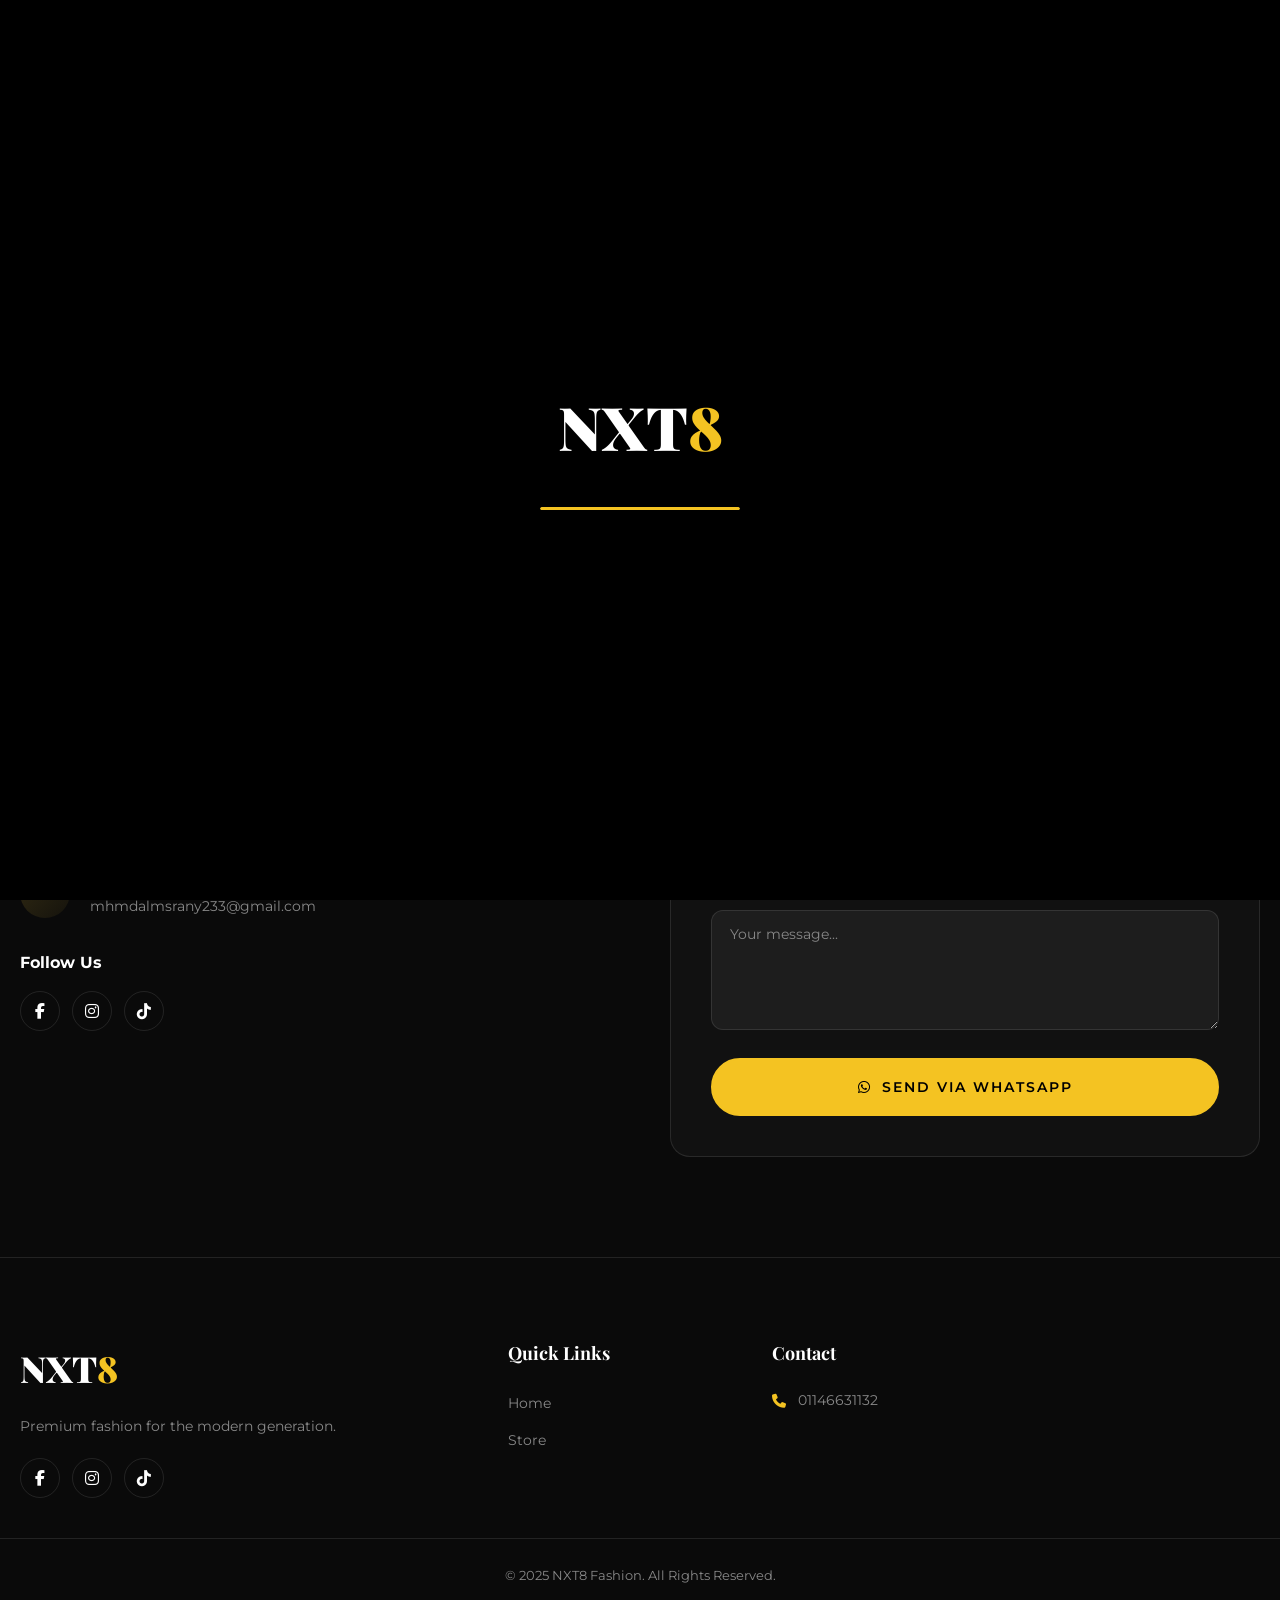
==== commit ea0ed179: "Modify contact details in contact.html Updated contact information in the contact form and footer." ====
--- a/contact.html
+++ b/contact.html
@@ -88,7 +88,7 @@
                             <div class="contact-detail-icon"><i class="fas fa-envelope"></i></div>
                             <div>
                                 <h4>Email</h4>
-                                <p>info@nxt8fashion.com</p>
+                                <p>mhmdalmsrany233@gmail.com</p>
                             </div>
                         </div>
                     </div>
@@ -161,4 +161,4 @@
     <button class="back-to-top" id="backToTop"><i class="fas fa-chevron-up"></i></button>
     <script src="script.js"></script>
 </body>
-</html>+</html>
--- a/style.css
+++ b/style.css
@@ -12,9 +12,9 @@
     --gray: #888888;
     --light-gray: #cccccc;
     --white: #ffffff;
-    --gold: #f29b05;
-    --gold-light: #f29b05;
-    --gold-dark:  #f29b05;
+    --gold: #f4c322;
+    --gold-light: #f4c322;
+    --gold-dark: #f4c322;
     --bg-primary: #0a0a0a;
     --bg-secondary: #111111;
     --bg-card: rgba(255,255,255,0.03);
@@ -1068,6 +1068,7 @@
     font-weight: 600;
     margin-bottom: 10px;
     display: -webkit-box;
+    -webkit-line-clamp: 2;
     -webkit-box-orient: vertical;
     overflow: hidden;
 }
@@ -1811,6 +1812,7 @@
 
 .price-range input[type="range"] {
     width: 100%;
+    -webkit-appearance: none;
     height: 4px;
     background: var(--dark-3);
     border-radius: 4px;
@@ -3187,4 +3189,469 @@
     width: 100%;
     height: 100%;
     object-fit: cover;
-}+}
+
+/* ============================================
+   ADMIN PANEL - MOBILE RESPONSIVE FIX
+   ============================================ */
+
+/* Admin Login Mobile */
+@media (max-width: 480px) {
+    .admin-login-card {
+        padding: 35px 25px;
+    }
+    
+    .admin-login-logo {
+        font-size: 40px;
+    }
+    
+    .admin-login-card h2 {
+        font-size: 20px;
+    }
+}
+
+/* Admin Dashboard Mobile - Main Layout */
+@media (max-width: 968px) {
+    .admin-sidebar {
+        width: 260px;
+        left: -280px;
+        box-shadow: 5px 0 30px rgba(0,0,0,0.5);
+    }
+    
+    .admin-sidebar.active {
+        left: 0;
+    }
+    
+    .admin-main {
+        margin-left: 0;
+        width: 100%;
+    }
+    
+    .admin-menu-toggle {
+        display: block !important;
+        background: var(--gold);
+        color: var(--black);
+        width: 40px;
+        height: 40px;
+        border-radius: 8px;
+        font-size: 18px;
+    }
+    
+    .admin-header {
+        padding: 15px 20px;
+        gap: 15px;
+    }
+    
+    .admin-header h2 {
+        font-size: 18px;
+    }
+    
+    .admin-welcome {
+        display: none;
+    }
+    
+    .admin-section {
+        padding: 20px 15px;
+    }
+}
+
+/* Stats Grid Mobile */
+@media (max-width: 768px) {
+    .stats-grid {
+        grid-template-columns: repeat(2, 1fr) !important;
+        gap: 12px;
+    }
+    
+    .stat-card {
+        padding: 18px 15px;
+        gap: 12px;
+        flex-direction: column;
+        text-align: center;
+        align-items: center;
+    }
+    
+    .stat-card-icon {
+        width: 45px;
+        height: 45px;
+        font-size: 18px;
+    }
+    
+    .stat-card-info h3 {
+        font-size: 18px;
+    }
+    
+    .stat-card-info p {
+        font-size: 10px;
+    }
+}
+
+@media (max-width: 480px) {
+    .stats-grid {
+        grid-template-columns: repeat(2, 1fr) !important;
+        gap: 10px;
+    }
+    
+    .stat-card {
+        padding: 15px 10px;
+        flex-direction: column;
+        text-align: center;
+    }
+    
+    .stat-card-icon {
+        width: 40px;
+        height: 40px;
+        font-size: 16px;
+    }
+    
+    .stat-card-info h3 {
+        font-size: 16px;
+    }
+    
+    .stat-card-info p {
+        font-size: 9px;
+        letter-spacing: 0.5px;
+    }
+}
+
+@media (max-width: 360px) {
+    .stats-grid {
+        grid-template-columns: 1fr !important;
+    }
+    
+    .stat-card {
+        flex-direction: row;
+        text-align: left;
+        align-items: center;
+    }
+}
+
+/* Charts Mobile */
+@media (max-width: 768px) {
+    .charts-grid {
+        grid-template-columns: 1fr !important;
+        gap: 15px;
+    }
+    
+    .chart-card {
+        padding: 20px 15px;
+    }
+    
+    .chart-card h3 {
+        font-size: 16px;
+    }
+    
+    .bar-chart {
+        gap: 10px;
+        height: 150px;
+    }
+    
+    .bar {
+        width: 30px;
+    }
+    
+    .bar span {
+        font-size: 9px;
+    }
+    
+    .donut-chart {
+        width: 120px;
+        height: 120px;
+    }
+    
+    .donut-chart::after {
+        width: 60px;
+        height: 60px;
+    }
+    
+    .donut-legend {
+        font-size: 11px;
+    }
+    
+    .donut-legend div {
+        font-size: 11px;
+    }
+}
+
+/* Admin Tables Mobile */
+@media (max-width: 768px) {
+    .admin-table-card {
+        padding: 18px 12px;
+    }
+    
+    .admin-table-card h3 {
+        font-size: 16px;
+        margin-bottom: 15px;
+    }
+    
+    .table-responsive {
+        overflow-x: auto;
+        -webkit-overflow-scrolling: touch;
+        margin: 0 -12px;
+        padding: 0 12px;
+    }
+    
+    .admin-table {
+        min-width: 600px;
+    }
+    
+    .admin-table th,
+    .admin-table td {
+        padding: 10px 8px;
+        font-size: 12px;
+    }
+    
+    .admin-table th {
+        font-size: 10px;
+    }
+    
+    .product-thumb {
+        width: 40px !important;
+        height: 40px !important;
+    }
+    
+    .status-badge {
+        padding: 4px 8px;
+        font-size: 9px;
+    }
+    
+    .action-btn {
+        padding: 5px 8px;
+        font-size: 11px;
+        margin-right: 3px;
+    }
+}
+
+/* Section Header Mobile */
+@media (max-width: 768px) {
+    .admin-section-header {
+        flex-direction: column;
+        align-items: flex-start;
+        gap: 15px;
+        margin-bottom: 20px;
+    }
+    
+    .admin-section-header h3 {
+        font-size: 20px;
+    }
+    
+    .admin-section-header .btn {
+        width: 100%;
+        justify-content: center;
+    }
+}
+
+/* Product Form Mobile */
+@media (max-width: 768px) {
+    .product-form-card {
+        padding: 20px 15px;
+    }
+    
+    .product-form-card h3 {
+        font-size: 18px;
+        margin-bottom: 20px;
+    }
+    
+    .form-row {
+        grid-template-columns: 1fr !important;
+        gap: 15px;
+    }
+    
+    .form-group {
+        margin-bottom: 15px;
+    }
+    
+    .form-group label {
+        font-size: 12px;
+    }
+    
+    .form-group input,
+    .form-group select,
+    .form-group textarea {
+        padding: 12px 15px;
+        font-size: 14px;
+        font-size: 16px; /* Prevent zoom on iOS */
+    }
+    
+    .image-upload {
+        padding: 25px 15px;
+        min-height: 130px;
+    }
+    
+    .upload-placeholder i {
+        font-size: 32px;
+    }
+    
+    .upload-placeholder p {
+        font-size: 13px;
+    }
+    
+    .image-preview {
+        max-width: 150px;
+        max-height: 150px;
+    }
+    
+    .form-actions {
+        flex-direction: column;
+        gap: 10px;
+    }
+    
+    .form-actions .btn {
+        width: 100%;
+        justify-content: center;
+    }
+}
+
+/* Settings Mobile */
+@media (max-width: 768px) {
+    .settings-card {
+        padding: 20px 15px;
+    }
+    
+    .settings-card h4 {
+        font-size: 16px;
+        margin-bottom: 15px;
+    }
+    
+    .settings-actions {
+        flex-direction: column;
+        gap: 10px;
+    }
+    
+    .settings-actions .btn {
+        width: 100%;
+        justify-content: center;
+    }
+}
+
+/* Admin Sidebar Overlay */
+@media (max-width: 968px) {
+    .admin-sidebar::before {
+        content: '';
+        position: fixed;
+        top: 0;
+        left: -100%;
+        width: 100%;
+        height: 100%;
+        background: rgba(0,0,0,0.7);
+        z-index: -1;
+        transition: var(--transition);
+        opacity: 0;
+    }
+    
+    .admin-sidebar.active::before {
+        left: 280px;
+        opacity: 1;
+        width: 100vw;
+    }
+}
+
+/* Admin Sidebar Items Mobile */
+@media (max-width: 768px) {
+    .admin-sidebar-header {
+        padding: 25px 20px;
+    }
+    
+    .admin-logo {
+        font-size: 30px;
+    }
+    
+    .admin-sidebar-header p {
+        font-size: 11px;
+    }
+    
+    .admin-nav-item {
+        padding: 14px 25px;
+        font-size: 14px;
+    }
+    
+    .admin-sidebar-footer {
+        padding: 15px;
+    }
+}
+
+/* Form checkboxes mobile */
+@media (max-width: 768px) {
+    .form-group label input[type="checkbox"] {
+        margin-right: 8px;
+        transform: scale(1.2);
+    }
+    
+    .form-group label {
+        display: inline-flex;
+        align-items: center;
+        gap: 5px;
+    }
+}
+
+/* Touch optimization */
+@media (max-width: 768px) {
+    .admin-nav-item,
+    .action-btn,
+    .stat-card {
+        -webkit-tap-highlight-color: transparent;
+        touch-action: manipulation;
+    }
+    
+    .admin-nav-item:active {
+        background: rgba(212,175,55,0.1);
+    }
+    
+    .action-btn:active {
+        transform: scale(0.95);
+    }
+}
+
+/* Close sidebar when clicking outside (visual hint) */
+@media (max-width: 968px) {
+    .admin-dashboard {
+        position: relative;
+    }
+    
+    body.sidebar-open {
+        overflow: hidden;
+    }
+}
+
+/* Recent Orders Table Mobile - Hide some columns */
+@media (max-width: 480px) {
+    .admin-table thead th:nth-child(3),
+    .admin-table tbody td:nth-child(3) {
+        display: none;
+    }
+    
+    .admin-table {
+        min-width: 500px;
+    }
+}
+
+/* Header on small mobile */
+@media (max-width: 480px) {
+    .admin-header {
+        padding: 12px 15px;
+    }
+    
+    .admin-header h2 {
+        font-size: 16px;
+    }
+    
+    .admin-menu-toggle {
+        width: 36px;
+        height: 36px;
+        font-size: 16px;
+    }
+}
+
+/* Fix form on small devices */
+@media (max-width: 480px) {
+    .product-form-card {
+        padding: 18px 12px;
+    }
+    
+    .admin-table-card {
+        padding: 15px 10px;
+    }
+    
+    .admin-section {
+        padding: 15px 10px;
+    }
+}
